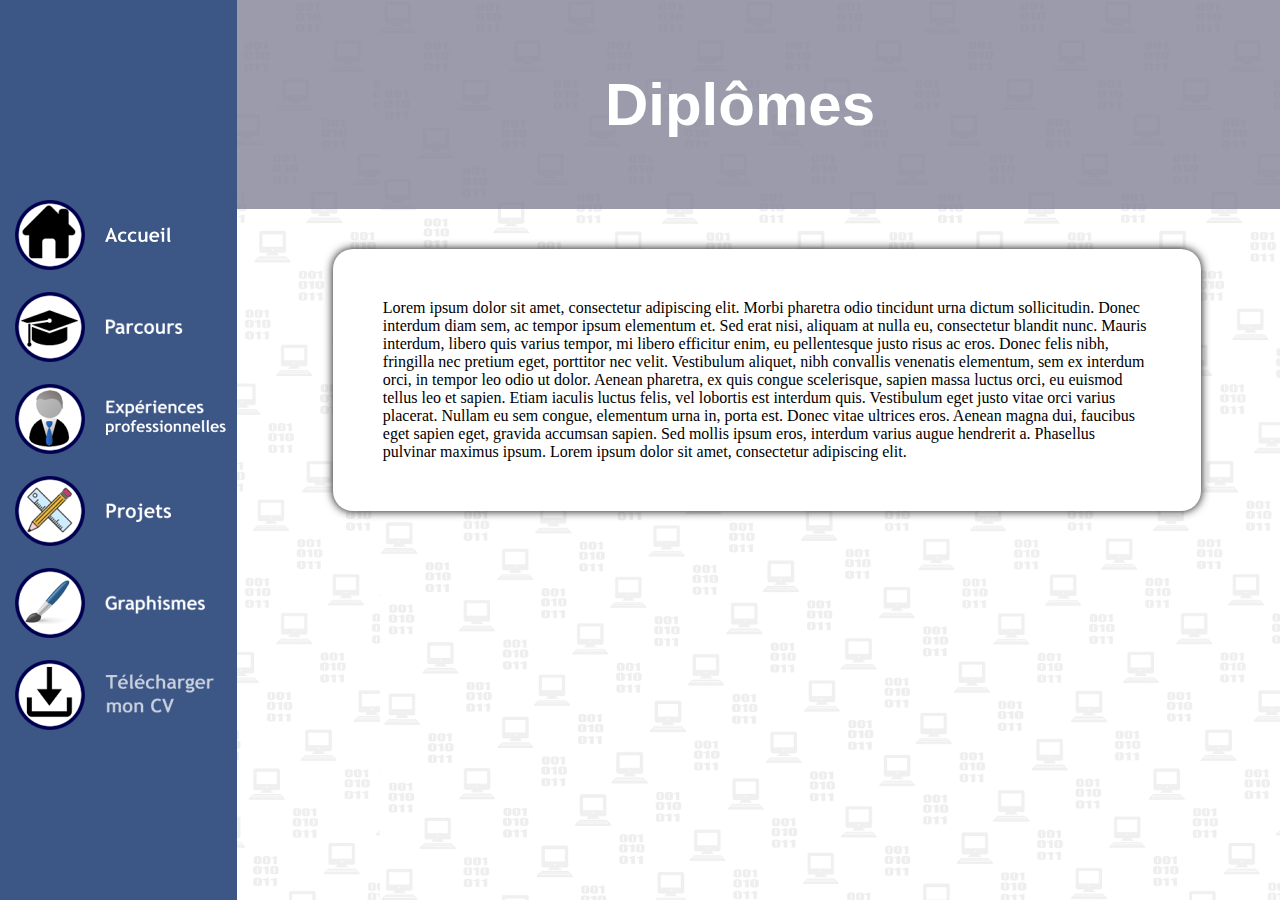
==== diplomes.html @ 6eff040b "Correction style" ====
<!DOCTYPE html>
<html lang="fr">
    <head>
        <meta charset="UTF-8">
        <title>Lucas Crisci</title>
        <!-- CSS principal si l'on est sur ordi, phone si on est sur téléphone et fonction pour changer -->
        <link rel="stylesheet" media="screen and (min-width : 851px)" type="text/css" href="style/pc.css"/>
        <link rel="stylesheet" media="all and (max-width : 850px)"  type="text/css" href="style/phone.css"/><!-- et pas 1024 ou 980px parceque personne n'a de windows phone et que les iphone c'est pas propre XD -->
    </head>
    <body class="accueil">
        <nav>
            <div>
                <a href="index.html"><img src="images/home2.png" class="image" alt="home_icon"/></a><p></p>
                <a href="diplomes.html"><img src="images/diplomes2.png" class="image" alt="project_icon"/></a><p></p>
                <a href="experiencespro.html"><img src="images/pro2.png" class="image" alt="pro_icon"/></a><p></p>
                <a href="projects.html"><img src="images/project2.png" class="image" alt="project_icon"/></a><p></p>
                <a href="graphisms.html"><img src="images/graphisms2.png" class="image" alt="graphisms_icon"/></a><p></p>
                <a href="documents/CV%20Lucas%20CRISCI.pdf" target="_blank"><img src="images/download2.png" class="image" alt="dl_icon"/></a><p></p>
            </div>
        </nav>
        <header>
            <h1 align="center">Diplômes</h1>
        </header>
        <main>
            <section>
                Lorem ipsum dolor sit amet, consectetur adipiscing elit. Morbi pharetra odio tincidunt urna dictum sollicitudin. Donec interdum diam sem, ac tempor ipsum elementum et. Sed erat nisi, aliquam at nulla eu, consectetur blandit nunc. Mauris interdum, libero quis varius tempor, mi libero efficitur enim, eu pellentesque justo risus ac eros. Donec felis nibh, fringilla nec pretium eget, porttitor nec velit. Vestibulum aliquet, nibh convallis venenatis elementum, sem ex interdum orci, in tempor leo odio ut dolor. Aenean pharetra, ex quis congue scelerisque, sapien massa luctus orci, eu euismod tellus leo et sapien. Etiam iaculis luctus felis, vel lobortis est interdum quis. Vestibulum eget justo vitae orci varius placerat. Nullam eu sem congue, elementum urna in, porta est. Donec vitae ultrices eros. Aenean magna dui, faucibus eget sapien eget, gravida accumsan sapien. Sed mollis ipsum eros, interdum varius augue hendrerit a. Phasellus pulvinar maximus ipsum. Lorem ipsum dolor sit amet, consectetur adipiscing elit. 
            </section>
            <section>
            </section>
        </main>
        <footer>
        </footer>
    </body>
</html>
---- style/pc.css ----
/** CSS complet **/

h1,h2,h3,p,a{
    font-family:trebuchet, helvetica, sans-serif;
}

/** Disposition tailles et fond des différentes zonnes **/
body{
    margin: 0% 0%;
    background-image: url(../images/background.png);
    background-position: right top;
    background-size: auto 100%;
    background-attachment:fixed;
    width: 100%;
}

h1{
    margin: 0;
    padding: 70px
}
header{
    display: block;
    width: 100%;
    margin-left: 100px;
    margin-bottom: 40px;
    background-color: rgba(130,130,150,0.8);
    font-size: 30px;
    color: rgba(930,930,950);
}

nav{
    position: fixed;
    top: 0;
    width: 100px;
    background-color: #456399;
    height: 100%;
    transition-duration: 0.7s;
}
nav>div{
    margin-top: 200px
}
nav>div>a>span{
    color: aliceblue;
    margin-left: 35px;
    height: 70px;
    margin-bottom: 30px;
    visibility: hidden;
    font-weight: 700;
}

nav>div>a>img{
    color: aliceblue;
    margin-top: 0px;
    margin-left: 15px;
    height: 70px
}
nav:hover{
    width: 237px;
    transition: 0.7s;
    background-color: #3c5686;
}
.secselect{
    background-color: red;
}
main{
    width: 60%;
    margin-left: 26%;
    padding: 50px;
    box-shadow: 0px 0px 10px black;
    border-radius: 20px;
    background-color: white;
}
p {
    font-size: 18px;
    text-align: justify;
}
---- style/phone.css ----
/** CSS complet **/

h1,h2,h3,p,a{
    font-family:trebuchet, helvetica, sans-serif;
}

/** Disposition tailles et fond des différentes zonnes **/
body{
    margin: 0% 0%;
    background-image: url(../images/background.png);
    background-position: right top;
    background-size: auto 100%;
    background-attachment:fixed;
    width: 100%;
}

h1{
    margin: 0;
    padding: 70px
}
header{
    display: block;
    width: 100%;
    margin-left: 100px;
    margin-bottom: 40px;
    background-color: rgba(130,130,150,0.8);
    font-size: 30px;
    color: rgba(930,930,950);
}

nav{
    position: fixed;
    top: 0;
    width: 100px;
    background-color: #456399;
    height: 100%;
    transition-duration: 0.7s;
}
nav>div{
    margin-top: 25%;
}
nav>div>a>span{
    color: aliceblue;
    margin-left: 35px;
    height: 70px;
    margin-bottom: 30px;
    visibility: hidden;
    font-weight: 700;
}

nav>div>a>img{
    color: aliceblue;
    margin-top: 0px;
    margin-left: 15px;
    height: 70px
}
nav:hover{
    width: 237px;
    transition: 0.7s;
    background-color: #3c5686;
}
.secselect{
    background-color: red;
}
main{
    width: 60%;
    margin-left: 26%;
    padding: 50px;
    box-shadow: 0px 0px 10px black;
    border-radius: 20px;
    background-color: white;
}
p {
    font-size: 18px;
    text-align: justify;
}
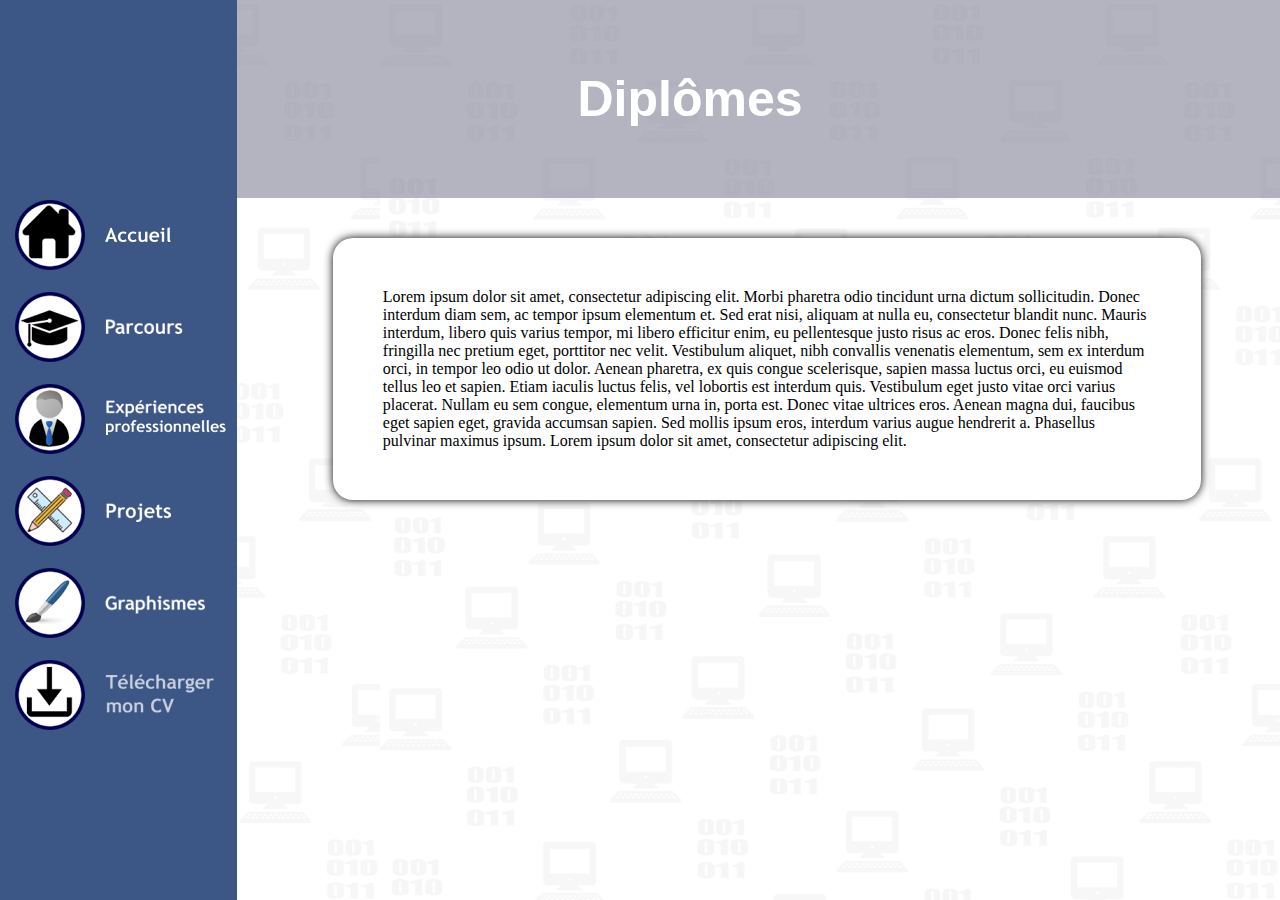
==== commit 835a9ed6: "Préparation css phone" ====
--- a/diplomes.html
+++ b/diplomes.html
@@ -4,19 +4,29 @@
         <meta charset="UTF-8">
         <title>Lucas Crisci</title>
         <!-- CSS principal si l'on est sur ordi, phone si on est sur téléphone et fonction pour changer -->
-        <link rel="stylesheet" media="screen and (min-width : 851px)" type="text/css" href="style/pc.css"/>
-        <link rel="stylesheet" media="all and (max-width : 850px)"  type="text/css" href="style/phone.css"/><!-- et pas 1024 ou 980px parceque personne n'a de windows phone et que les iphone c'est pas propre XD -->
+        <link rel="stylesheet" media="screen and (min-width : 941px)" type="text/css" href="style/pc.css"/>
+        <link rel="stylesheet" media="all and (max-width : 940px)"  type="text/css" href="style/phone.css"/><!-- 851-850 et pas 1024 ou 980px parceque personne n'a de windows phone et que les iphone c'est pas propre XD -->
     </head>
     <body class="accueil">
         <nav>
-            <div>
-                <a href="index.html"><img src="images/home2.png" class="image" alt="home_icon"/></a><p></p>
-                <a href="diplomes.html"><img src="images/diplomes2.png" class="image" alt="project_icon"/></a><p></p>
-                <a href="experiencespro.html"><img src="images/pro2.png" class="image" alt="pro_icon"/></a><p></p>
-                <a href="projects.html"><img src="images/project2.png" class="image" alt="project_icon"/></a><p></p>
-                <a href="graphisms.html"><img src="images/graphisms2.png" class="image" alt="graphisms_icon"/></a><p></p>
-                <a href="documents/CV%20Lucas%20CRISCI.pdf" target="_blank"><img src="images/download2.png" class="image" alt="dl_icon"/></a><p></p>
+            <nav>
+            <div class="navPC">
+                <a href="index.html"><img src="images/home2.png" class="image" alt="home_icon"/></a><p class="retour"></p>
+                <a href="diplomes.html"><img src="images/diplomes2.png" class="image" alt="project_icon"/></a><p class="retour"></p>
+                <a href="experiencespro.html"><img src="images/pro2.png" class="image" alt="pro_icon"/></a><p class="retour"></p>
+                <a href="projects.html"><img src="images/project2.png" class="image" alt="project_icon"/></a><p class="retour"></p>
+                <a href="graphisms.html"><img src="images/graphisms2.png" class="image" alt="graphisms_icon"/></a><p class="retour"></p>
+                <a href="documents/CV%20Lucas%20CRISCI.pdf" target="_blank"><img src="images/download2.png" class="image" alt="dl_icon"/></a>
             </div>
+            <div class="navPhone">
+                <a href="index.html"><img src="images/home.png" class="image" alt="home_icon"/></a><p class="retour"></p>
+                <a href="diplomes.html"><img src="images/diplomes.png" class="image" alt="project_icon"/></a><p class="retour"></p>
+                <a href="experiencespro.html"><img src="images/pro.png" class="image" alt="pro_icon"/></a><p class="retour"></p>
+                <a href="projects.html"><img src="images/project.png" class="image" alt="project_icon"/></a><p class="retour"></p>
+                <a href="graphisms.html"><img src="images/graphisms.png" class="image" alt="graphisms_icon"/></a><p class="retour"></p>
+                <a href="documents/CV%20Lucas%20CRISCI.pdf" target="_blank"><img src="images/download.png" class="image" alt="dl_icon"/></a>
+            </div>
+        </nav>
         </nav>
         <header>
             <h1 align="center">Diplômes</h1>
--- a/style/pc.css
+++ b/style/pc.css
@@ -7,7 +7,7 @@
 /** Disposition tailles et fond des différentes zonnes **/
 body{
     margin: 0% 0%;
-    background-image: url(../images/background.png);
+    background-image: url(../images/background2.png);
     background-position: right top;
     background-size: auto 100%;
     background-attachment:fixed;
@@ -20,11 +20,11 @@
 }
 header{
     display: block;
-    width: 100%;
+    width: 100%-100px;
     margin-left: 100px;
     margin-bottom: 40px;
-    background-color: rgba(130,130,150,0.8);
-    font-size: 30px;
+    background-color: rgba(130,130,150,0.6);
+    font-size: 25px;
     color: rgba(930,930,950);
 }
 
@@ -47,7 +47,9 @@
     visibility: hidden;
     font-weight: 700;
 }
-
+.navPhone{
+    display: none
+}
 nav>div>a>img{
     color: aliceblue;
     margin-top: 0px;
--- a/style/phone.css
+++ b/style/phone.css
@@ -7,7 +7,7 @@
 /** Disposition tailles et fond des différentes zonnes **/
 body{
     margin: 0% 0%;
-    background-image: url(../images/background.png);
+    background-image: url(../images/background2.png);
     background-position: right top;
     background-size: auto 100%;
     background-attachment:fixed;
@@ -16,55 +16,49 @@
 
 h1{
     margin: 0;
-    padding: 70px
+    padding: 40px
 }
 header{
     display: block;
     width: 100%;
-    margin-left: 100px;
+    margin-top: 80px;
     margin-bottom: 40px;
-    background-color: rgba(130,130,150,0.8);
-    font-size: 30px;
+    background-color: rgba(130,130,150,0.6);
+    font-size: 25px;
     color: rgba(930,930,950);
 }
 
 nav{
     position: fixed;
     top: 0;
-    width: 100px;
+    width: 100%;
     background-color: #456399;
-    height: 100%;
-    transition-duration: 0.7s;
+    height: 80px;
 }
 nav>div{
-    margin-top: 25%;
+    margin-top: 15px;
+    margin-left: 10%;
+    margin-right: 10%
 }
 nav>div>a>span{
     color: aliceblue;
     margin-left: 35px;
     height: 70px;
     margin-bottom: 30px;
-    visibility: hidden;
     font-weight: 700;
 }
 
 nav>div>a>img{
     color: aliceblue;
-    margin-top: 0px;
-    margin-left: 15px;
-    height: 70px
+    height: 50px;
+    margin-right: 9%
 }
-nav:hover{
-    width: 237px;
-    transition: 0.7s;
-    background-color: #3c5686;
-}
-.secselect{
-    background-color: red;
+.navPC{
+    display: none
 }
 main{
-    width: 60%;
-    margin-left: 26%;
+    width: 80%;
+    margin-left: 5%;
     padding: 50px;
     box-shadow: 0px 0px 10px black;
     border-radius: 20px;
@@ -73,4 +67,7 @@
 p {
     font-size: 18px;
     text-align: justify;
+}
+.retour{
+    display: none
 }